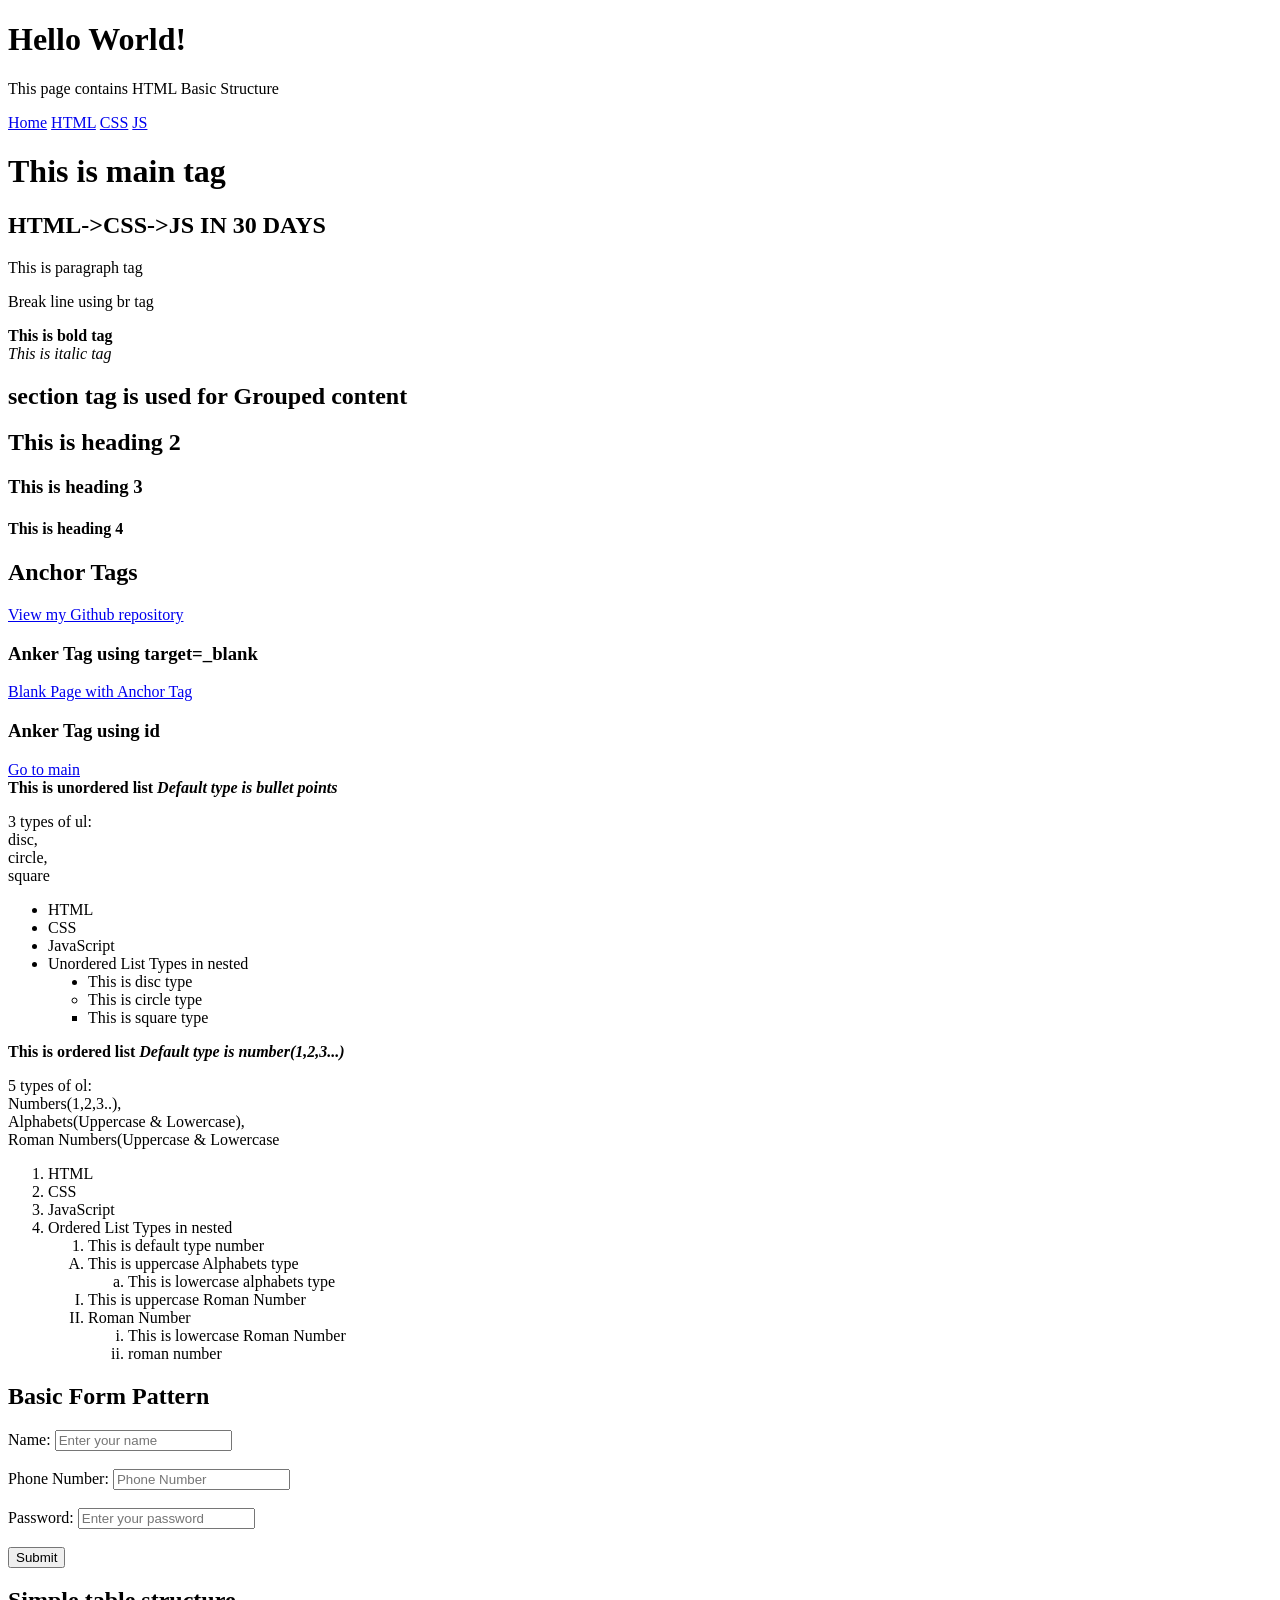
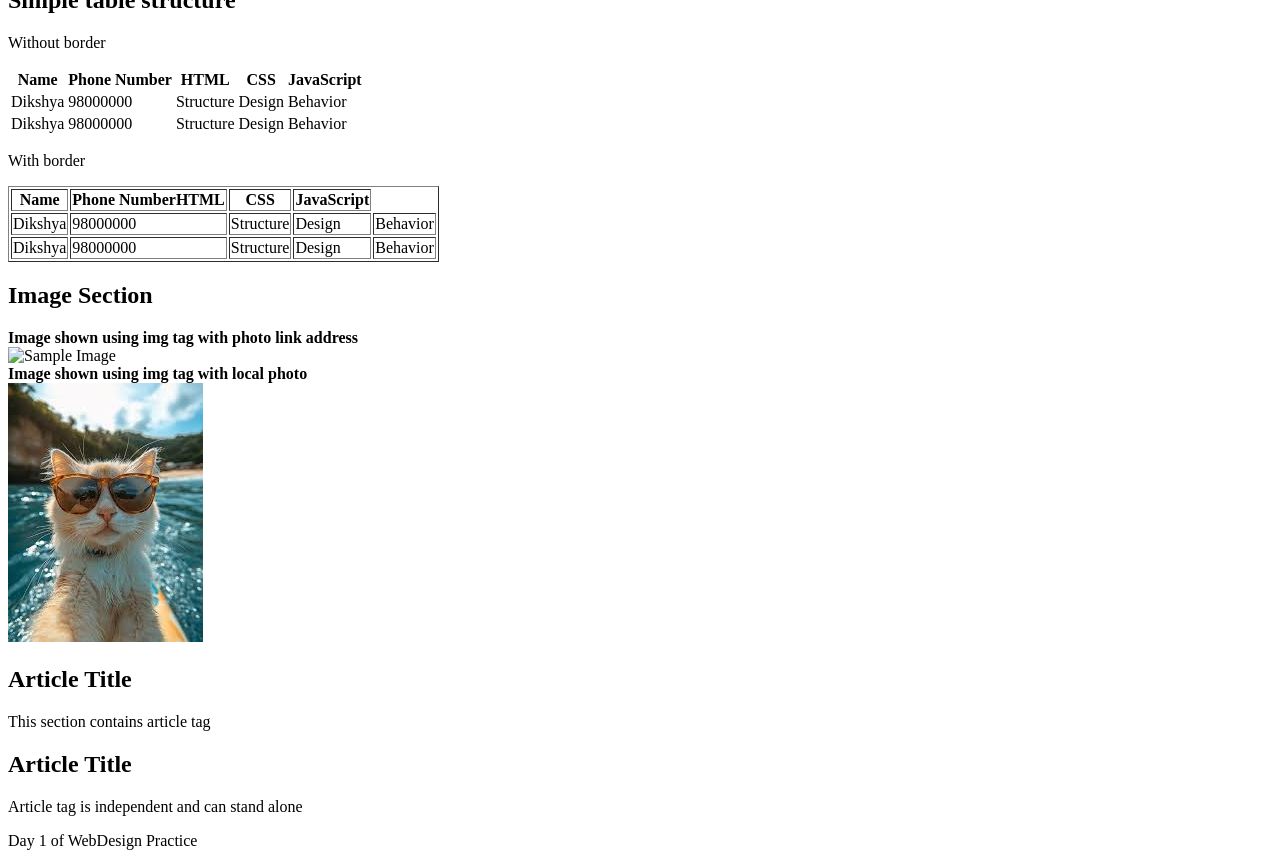
==== Day1/index.html @ 6a0df25b "feat:add article tag example" ====
<!DOCTYPE html>
<html lang="en">
<head>
    <meta charset="UTF-8">
    <meta name="viewport" content="width=device-width, initial-scale=1.0">
    <title>HTML BASIC</title>
</head>
<body>
    <header>
        <h1>Hello World!</h1>
        <p>This page contains HTML Basic Structure</p>
    </header>
    <nav>
        <a href="#">Home</a>
        <a href="#">HTML</a>
        <a href="#">CSS</a>
        <a href="#">JS</a>
    </nav>
    <main id="main">
        <h1>This is main tag</h1>
        <h2>HTML->CSS->JS IN 30 DAYS</h2>
        <p>This is paragraph tag</p>
        <p>Break line using br tag</p>
        <b>This is bold tag</b><br>
        <i>This is italic tag</i>
    </main>
    <section>
        <h1>section tag is used for Grouped content</h1>
        <h2>This is heading 2</h2>
        <h3>This is heading 3</h3>
        <h4>This is heading 4</h4>
    </section>
   <section>
    <h2>Anchor Tags</h2>
    <a href="https://github.com/Dikshya-maharjan/Modern-web-30days">View my Github repository</a>
    <h3>Anker Tag using target=_blank</h3>
    <a href="https://github.com/Dikshya-maharjan/Modern-web-30days" target="_blank" rel="noopener">Blank Page with Anchor Tag</a>
    <h3>Anker Tag using id </h3>
    <a href="#main">Go to main</a>
   </section>
  <section>
    <b>This is unordered list <i>Default type is bullet points</i></b>
    <p>3 types of ul:<br>disc,<br>circle,<br>square</p>


    <ul>
        <li>HTML</li>
        <li>CSS</li>
        <li>JavaScript</li>
        <li>Unordered List Types in nested 

            <ul type="disc">
                <li>This is disc type</li>
            </ul>
            <ul type="circle">
             <li>This is circle type</li>
             </ul>
            <ul type="square">
                <li>This is square type</li>
            </ul>
        </li>
    </ul>
    <b>This is ordered list <i>Default type is number(1,2,3...)</i></b>
    <p>5 types of ol:<br>Numbers(1,2,3..),<br>Alphabets(Uppercase & Lowercase),<br>Roman Numbers(Uppercase & Lowercase</p>
    <ol>
        <li>HTML</li>
        <li>CSS</li>
        <li>JavaScript</li>
        <li>Ordered List Types in nested 

            <ol type="1">
                <li>This is default type number</li>
            </ol>
            <ol type="A">
                <li>This is uppercase Alphabets type</li>
                <ol type="a">
                    <li>This is lowercase alphabets type</li>
                </ol>
            </ol>
            <ol type="I">
                <li>This is uppercase Roman Number</li>
                <li>Roman Number</li>
                <ol type="i">
                <li>This is lowercase Roman Number</li>
                <li>roman number</li>
                </ol>
            </ol>
        </li>
        </ol>
  </section>
  <section>
    <h2>Basic Form Pattern</h2>
    <form>
        <label>Name:</label>
        <input type="text" name="Name" placeholder="Enter your name" id="name"><br><br>
        <label>Phone Number:</label>
        <input type="number" name="number" placeholder="Phone Number" id="phone"><br><br>
        <label>Password:</label>
        <input type="password" name="password" placeholder="Enter your password" id="password"><br><br>
        <button type="submit">Submit</button>
    </form>
  </section>
  <section>
    <h2>Simple table structure</h2>
    <p>Without border</p>
    <table>
        <tr>
            <th>Name</th>
            <th>Phone Number</th>
            <th>HTML</th>
            <th>CSS</th>
            <th>JavaScript</th>
        </tr>
        <tr>
            <td>Dikshya</td>
            <td>98000000</td>
            <td>Structure</td>
            <td>Design</td>
            <td>Behavior</td>
        </tr>
          <tr>
            <td>Dikshya</td>
            <td>98000000</td>
            <td>Structure</td>
            <td>Design</td>
            <td>Behavior</td>
        </tr>
       
       
    </table>
    <p>With border</p>
    <table border="1">
        <tr>
            <th>Name</th>
            <th>Phone Number</thh
            <th>HTML</th>
            <th>CSS</th>
            <th>JavaScript</th>
        </tr>
        <tr>
            <td>Dikshya</td>
            <td>98000000</td>
            <td>Structure</td>
            <td>Design</td>
            <td>Behavior</td>
        </tr>
          <tr>
            <td>Dikshya</td>
            <td>98000000</td>
            <td>Structure</td>
            <td>Design</td>
            <td>Behavior</td>
        </tr>
       
       
    </table>
  </section>
        <section>
         <h2>
             Image Section
         </h2> 
         <b>Image shown using img tag with photo link address</b>
         <br>
         <img src="https://www.mamp.one/wp-content/uploads/2024/09/image-resources2.jpg" alt="Sample Image">
         <br>
         <b>Image shown using img tag with local photo</b>
         <br>
         <img src="Images/images.jpg" alt="Selfie Cat">
         
        </section>
        <article>
            <h2>Article Title</h2>
            <p>This section contains article tag</p>
        </article>
<article>
            <h2>Article Title</h2>
            <p>Article tag is independent and can stand alone</p>
        </article>
     
    <footer>
        <p>Day 1 of WebDesign Practice</p>
    </footer>
</body>
</html>
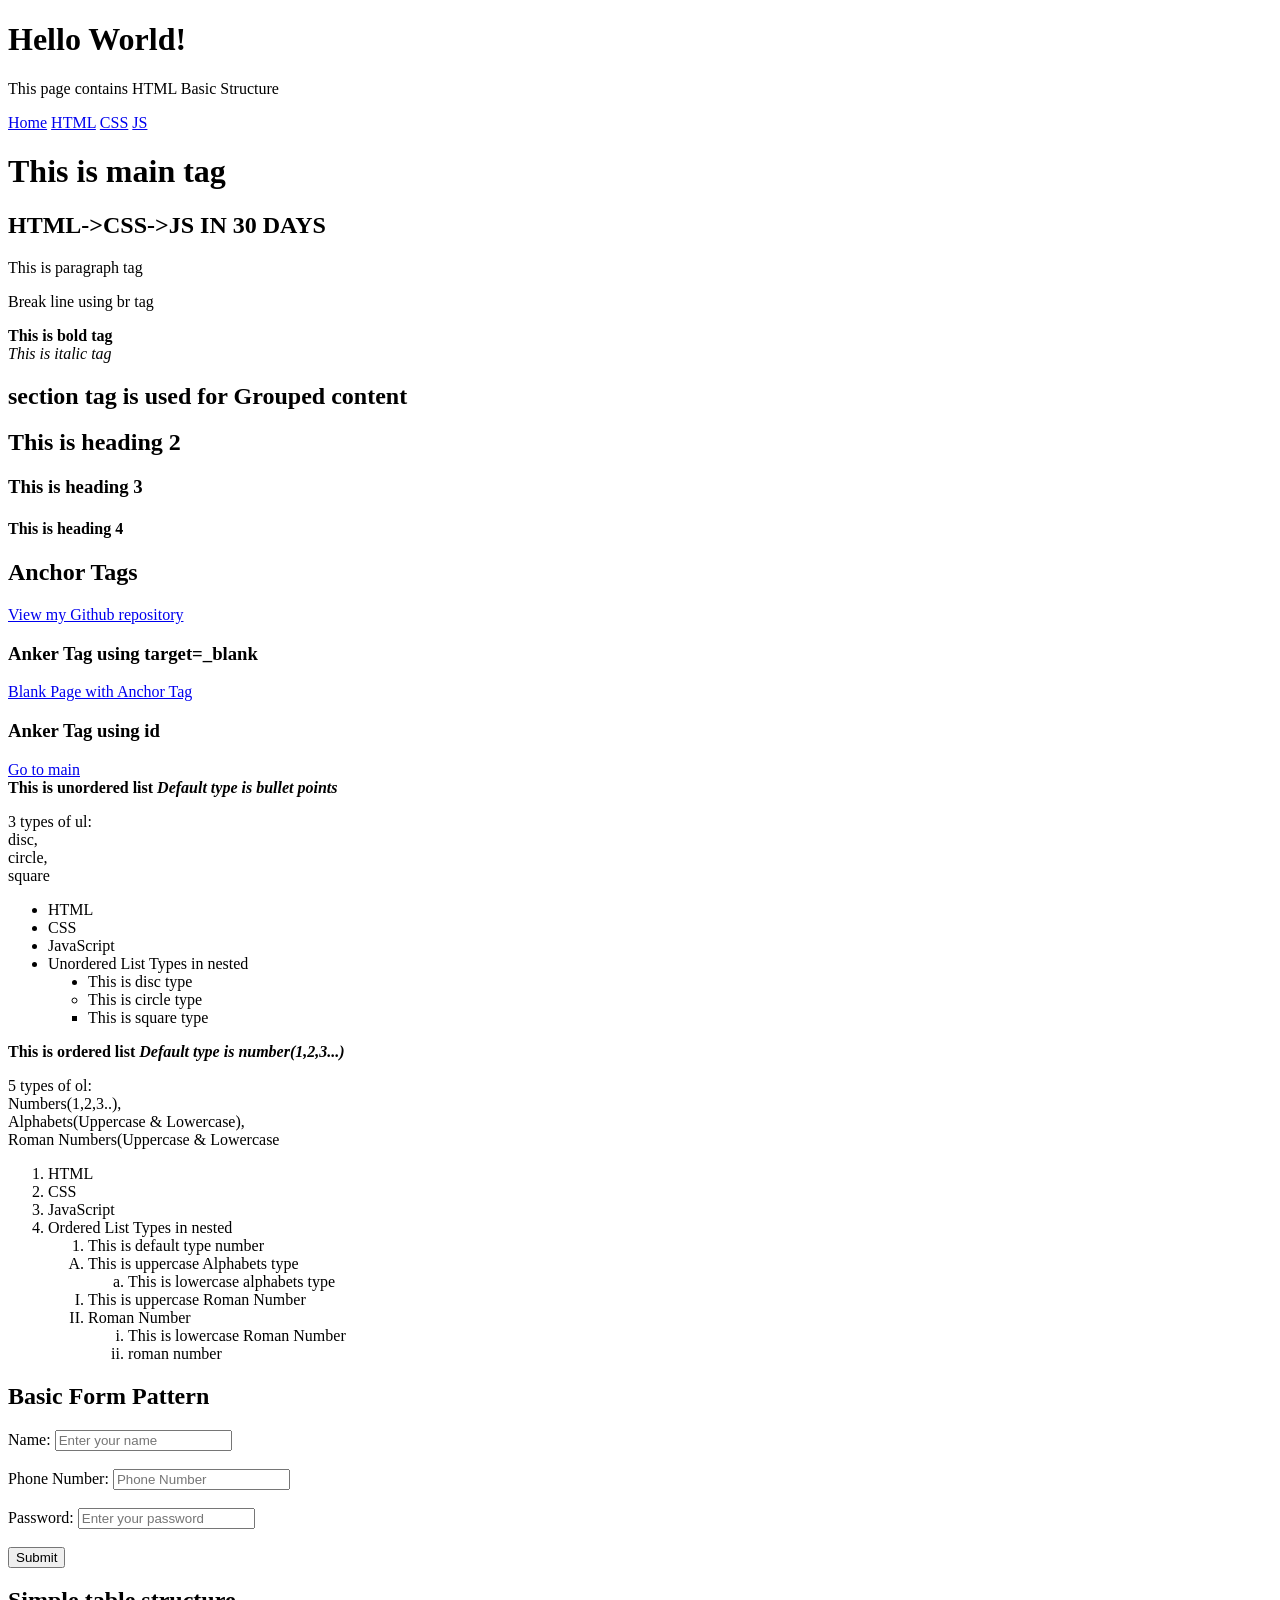
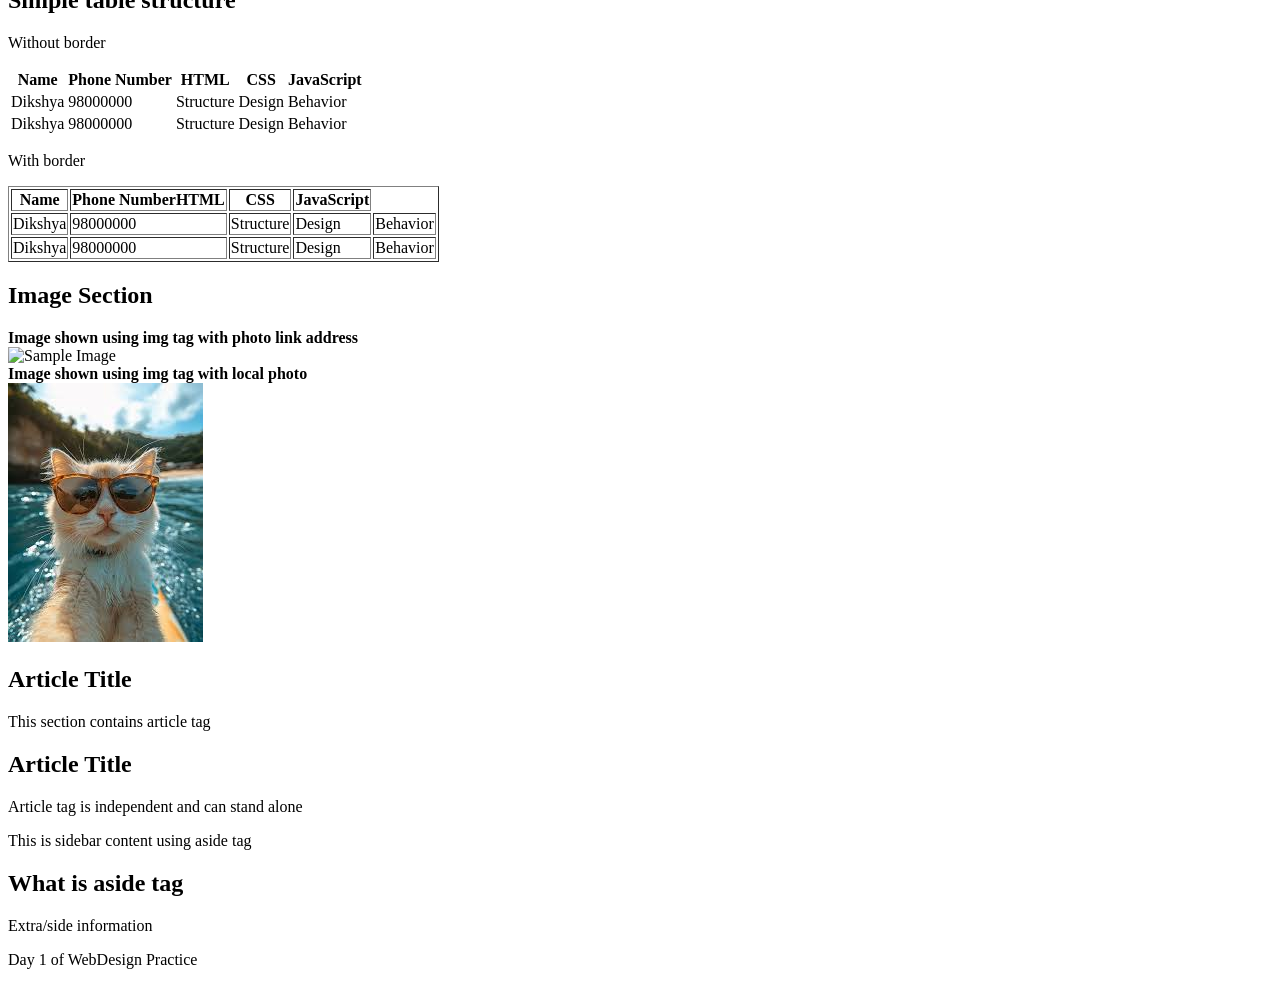
==== commit f4bebf31: "feat:add aside tag example" ====
--- a/Day1/index.html
+++ b/Day1/index.html
@@ -176,6 +176,13 @@
             <h2>Article Title</h2>
             <p>Article tag is independent and can stand alone</p>
         </article>
+        <aside>
+            <p>This is sidebar content using aside tag</p>
+        </aside>
+        <aside>
+            <h2>What is aside tag</h2>
+            <p>Extra/side information</p>
+        </aside>
      
     <footer>
         <p>Day 1 of WebDesign Practice</p>
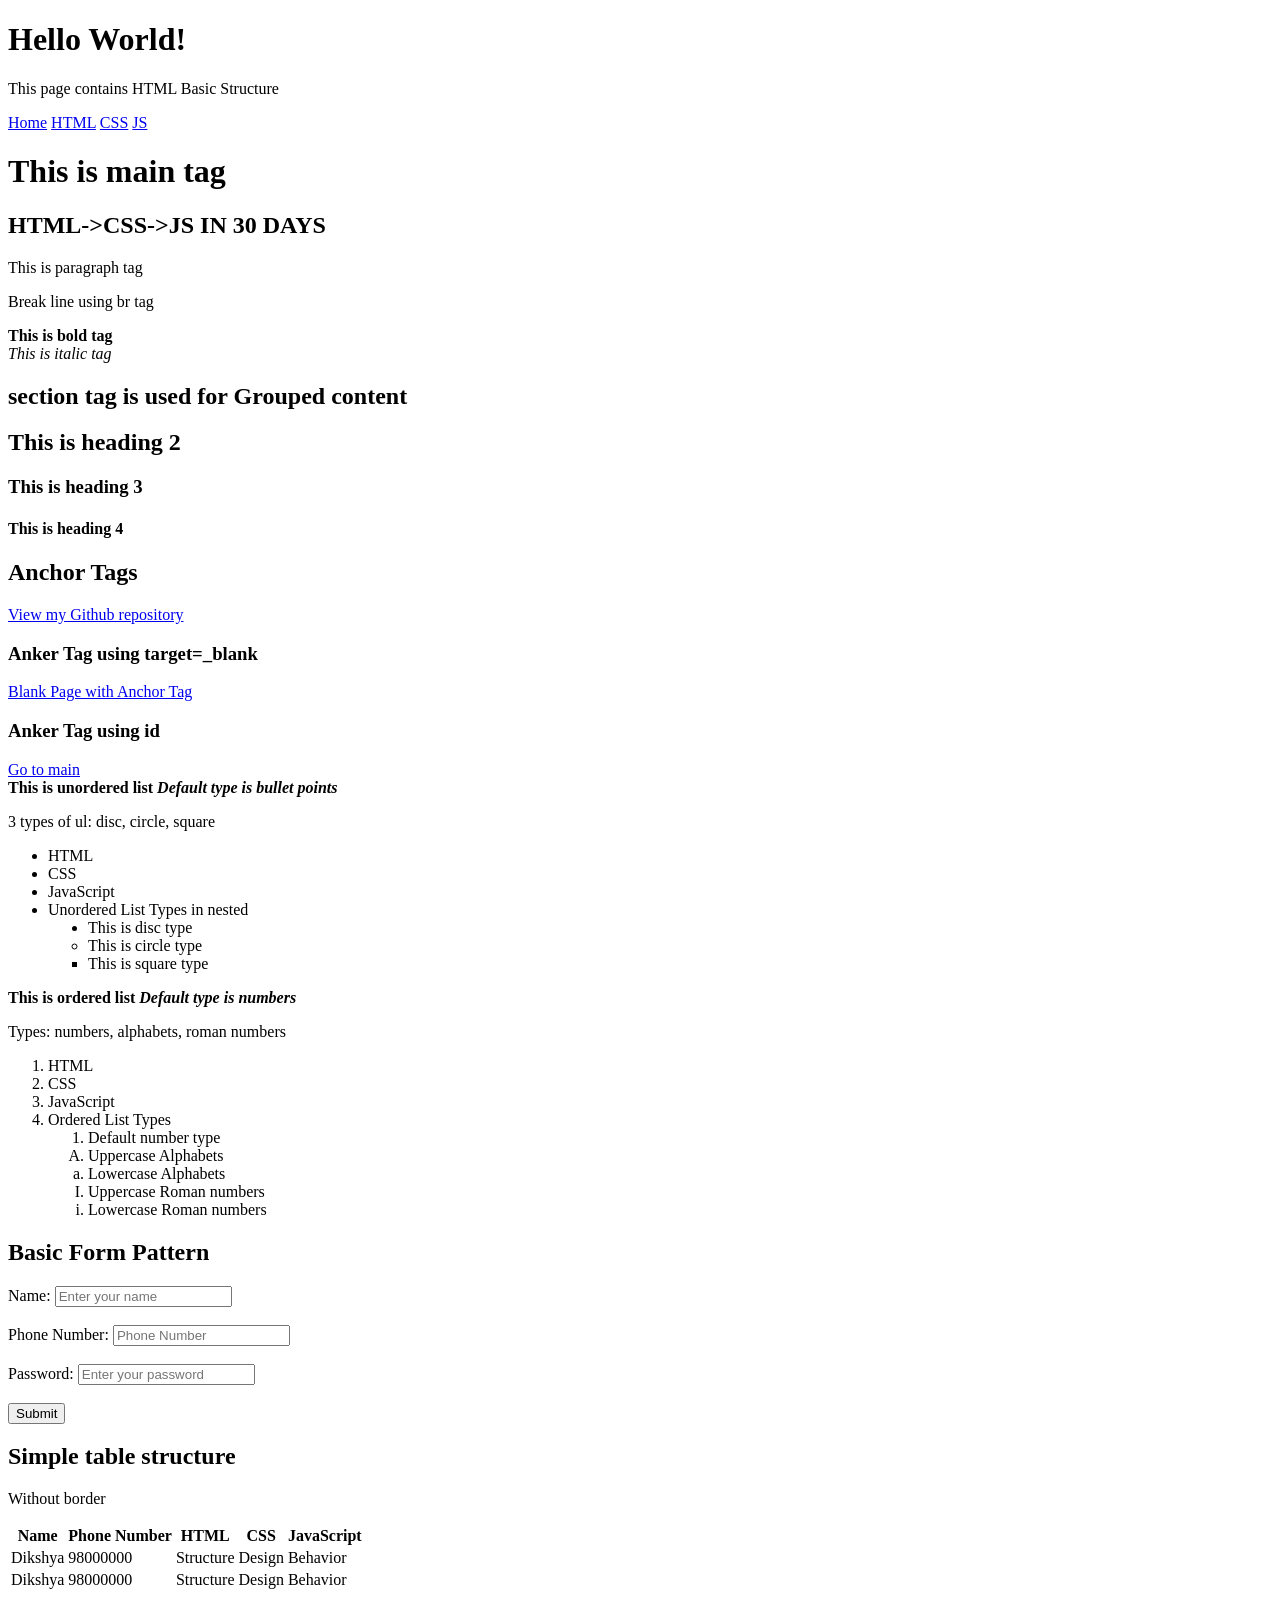
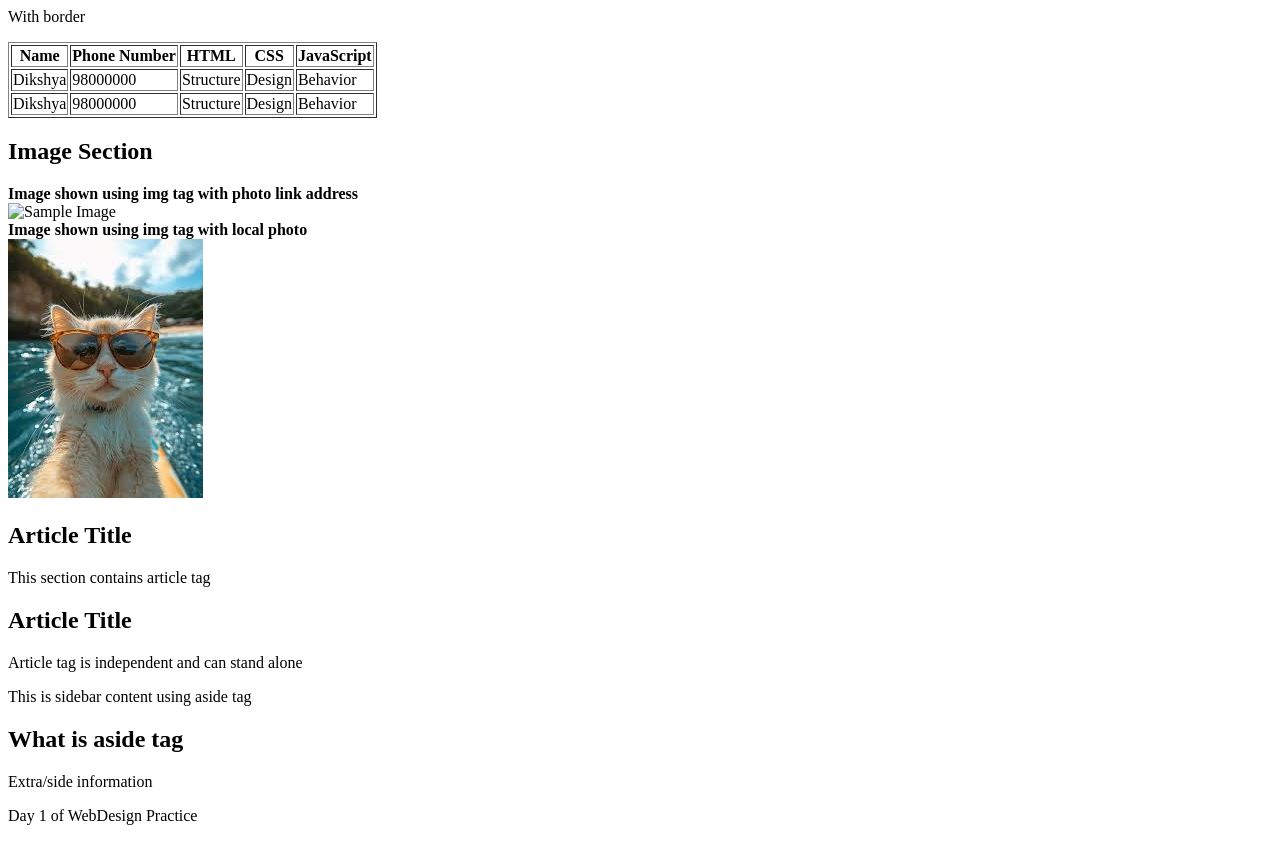
==== commit 7c8d6409: "fix:correct ul and ol nesting loop" ====
--- a/Day1/index.html
+++ b/Day1/index.html
@@ -3,7 +3,8 @@
 <head>
     <meta charset="UTF-8">
     <meta name="viewport" content="width=device-width, initial-scale=1.0">
-    <title>HTML BASIC</title>
+    <meta name="description" content="HTML basic structure practice project">
+    <title><title>HTML Basics Practice | 30 Days Web</title></title>
 </head>
 <body>
     <header>
@@ -39,54 +40,58 @@
     <a href="#main">Go to main</a>
    </section>
   <section>
-    <b>This is unordered list <i>Default type is bullet points</i></b>
-    <p>3 types of ul:<br>disc,<br>circle,<br>square</p>
+  <b>This is unordered list <i>Default type is bullet points</i></b>
+<p>3 types of ul: disc, circle, square</p>
 
+<ul>
+    <li>HTML</li>
+    <li>CSS</li>
+    <li>JavaScript</li>
 
-    <ul>
-        <li>HTML</li>
-        <li>CSS</li>
-        <li>JavaScript</li>
-        <li>Unordered List Types in nested 
+    <li>Unordered List Types in nested
+        <ul type="disc">
+            <li>This is disc type</li>
+        </ul>
 
-            <ul type="disc">
-                <li>This is disc type</li>
-            </ul>
-            <ul type="circle">
-             <li>This is circle type</li>
-             </ul>
-            <ul type="square">
-                <li>This is square type</li>
-            </ul>
-        </li>
-    </ul>
-    <b>This is ordered list <i>Default type is number(1,2,3...)</i></b>
-    <p>5 types of ol:<br>Numbers(1,2,3..),<br>Alphabets(Uppercase & Lowercase),<br>Roman Numbers(Uppercase & Lowercase</p>
-    <ol>
-        <li>HTML</li>
-        <li>CSS</li>
-        <li>JavaScript</li>
-        <li>Ordered List Types in nested 
+        <ul type="circle">
+            <li>This is circle type</li>
+        </ul>
 
-            <ol type="1">
-                <li>This is default type number</li>
-            </ol>
-            <ol type="A">
-                <li>This is uppercase Alphabets type</li>
-                <ol type="a">
-                    <li>This is lowercase alphabets type</li>
-                </ol>
-            </ol>
-            <ol type="I">
-                <li>This is uppercase Roman Number</li>
-                <li>Roman Number</li>
-                <ol type="i">
-                <li>This is lowercase Roman Number</li>
-                <li>roman number</li>
-                </ol>
-            </ol>
-        </li>
+        <ul type="square">
+            <li>This is square type</li>
+        </ul>
+    </li>
+</ul>
+    <b>This is ordered list <i>Default type is numbers</i></b>
+<p>Types: numbers, alphabets, roman numbers</p>
+
+<ol>
+    <li>HTML</li>
+    <li>CSS</li>
+    <li>JavaScript</li>
+
+    <li>Ordered List Types
+        <ol type="1">
+            <li>Default number type</li>
         </ol>
+
+        <ol type="A">
+            <li>Uppercase Alphabets</li>
+        </ol>
+
+        <ol type="a">
+            <li>Lowercase Alphabets</li>
+        </ol>
+
+        <ol type="I">
+            <li>Uppercase Roman numbers</li>
+        </ol>
+
+        <ol type="i">
+            <li>Lowercase Roman numbers</li>
+        </ol>
+    </li>
+</ol>
   </section>
   <section>
     <h2>Basic Form Pattern</h2>
@@ -94,7 +99,7 @@
         <label>Name:</label>
         <input type="text" name="Name" placeholder="Enter your name" id="name"><br><br>
         <label>Phone Number:</label>
-        <input type="number" name="number" placeholder="Phone Number" id="phone"><br><br>
+        <input type="tel" name="number" placeholder="Phone Number" id="phone"><br><br>
         <label>Password:</label>
         <input type="password" name="password" placeholder="Enter your password" id="password"><br><br>
         <button type="submit">Submit</button>
@@ -132,7 +137,7 @@
     <table border="1">
         <tr>
             <th>Name</th>
-            <th>Phone Number</thh
+            <th>Phone Number</th>
             <th>HTML</th>
             <th>CSS</th>
             <th>JavaScript</th>
@@ -151,8 +156,6 @@
             <td>Design</td>
             <td>Behavior</td>
         </tr>
-       
-       
     </table>
   </section>
         <section>
@@ -165,7 +168,7 @@
          <br>
          <b>Image shown using img tag with local photo</b>
          <br>
-         <img src="Images/images.jpg" alt="Selfie Cat">
+         <img src="Images/images.jpg" alt="Cat image Selfie">
          
         </section>
         <article>
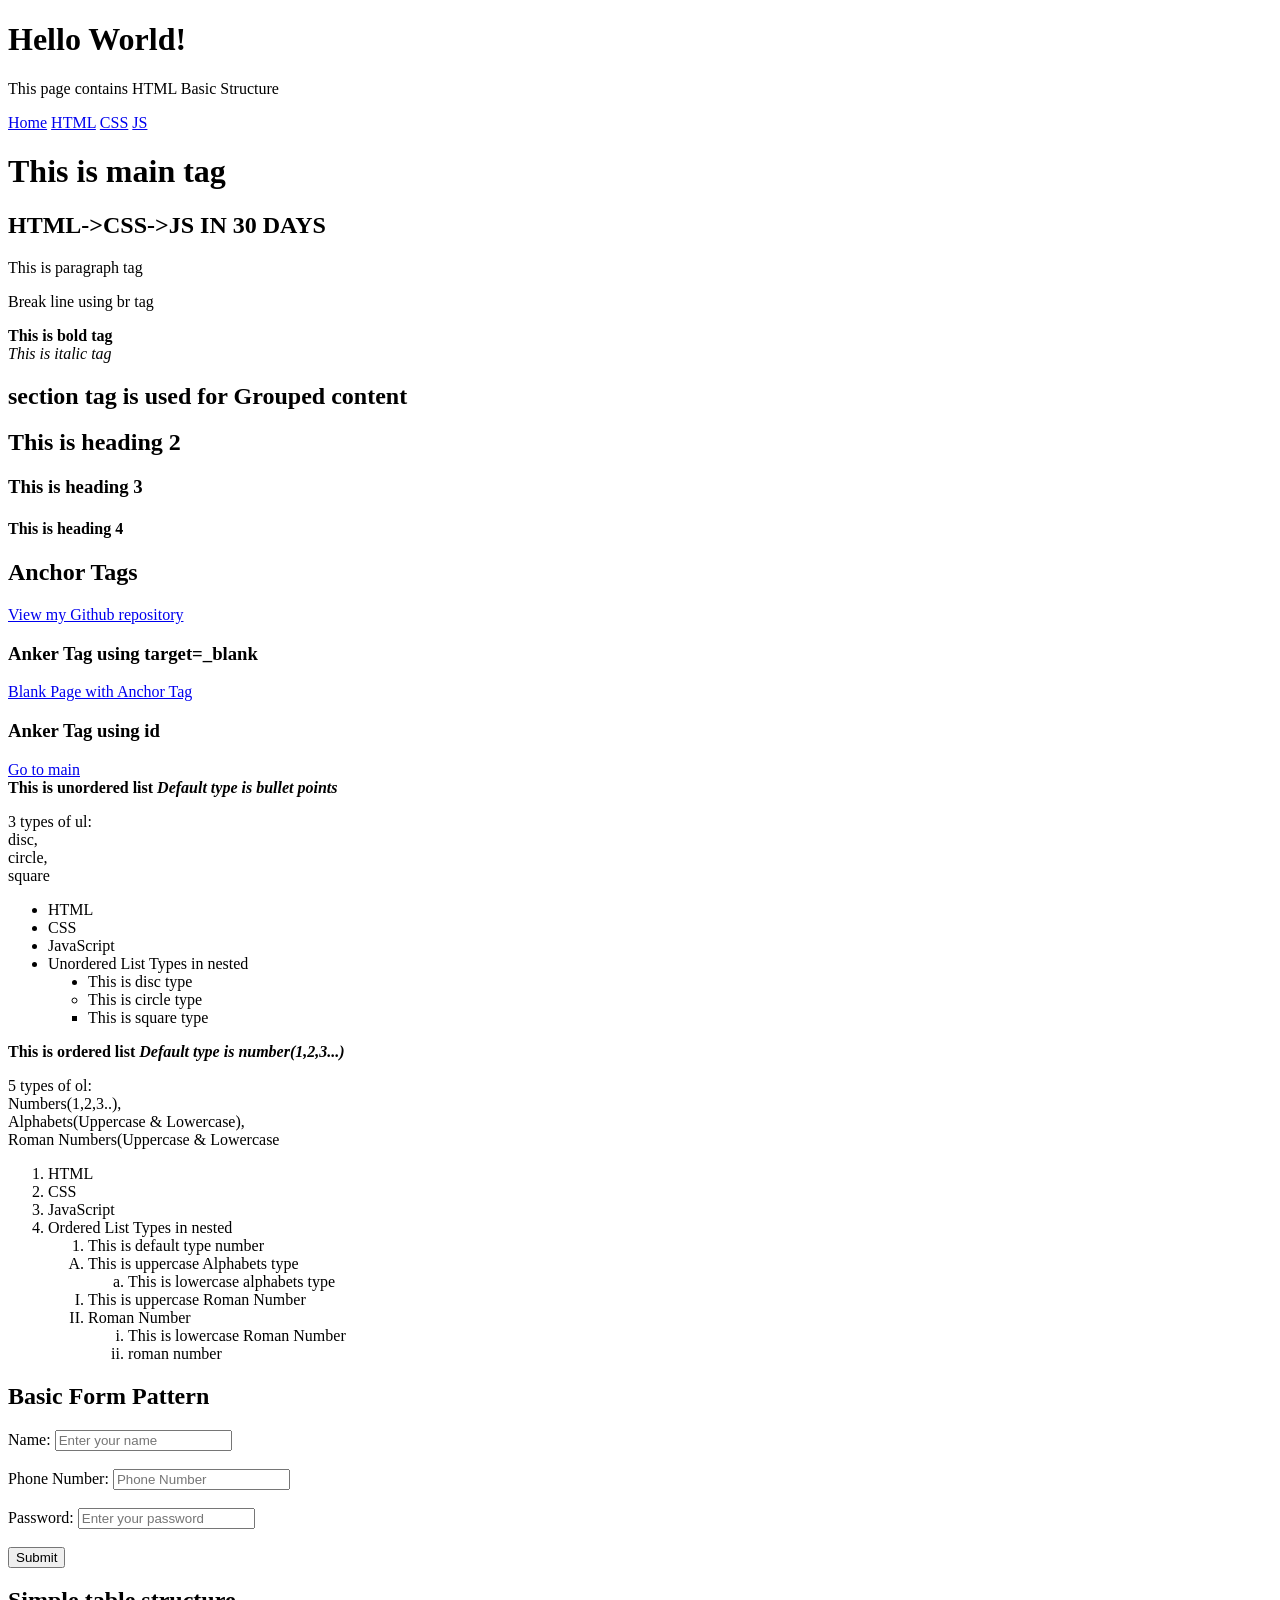
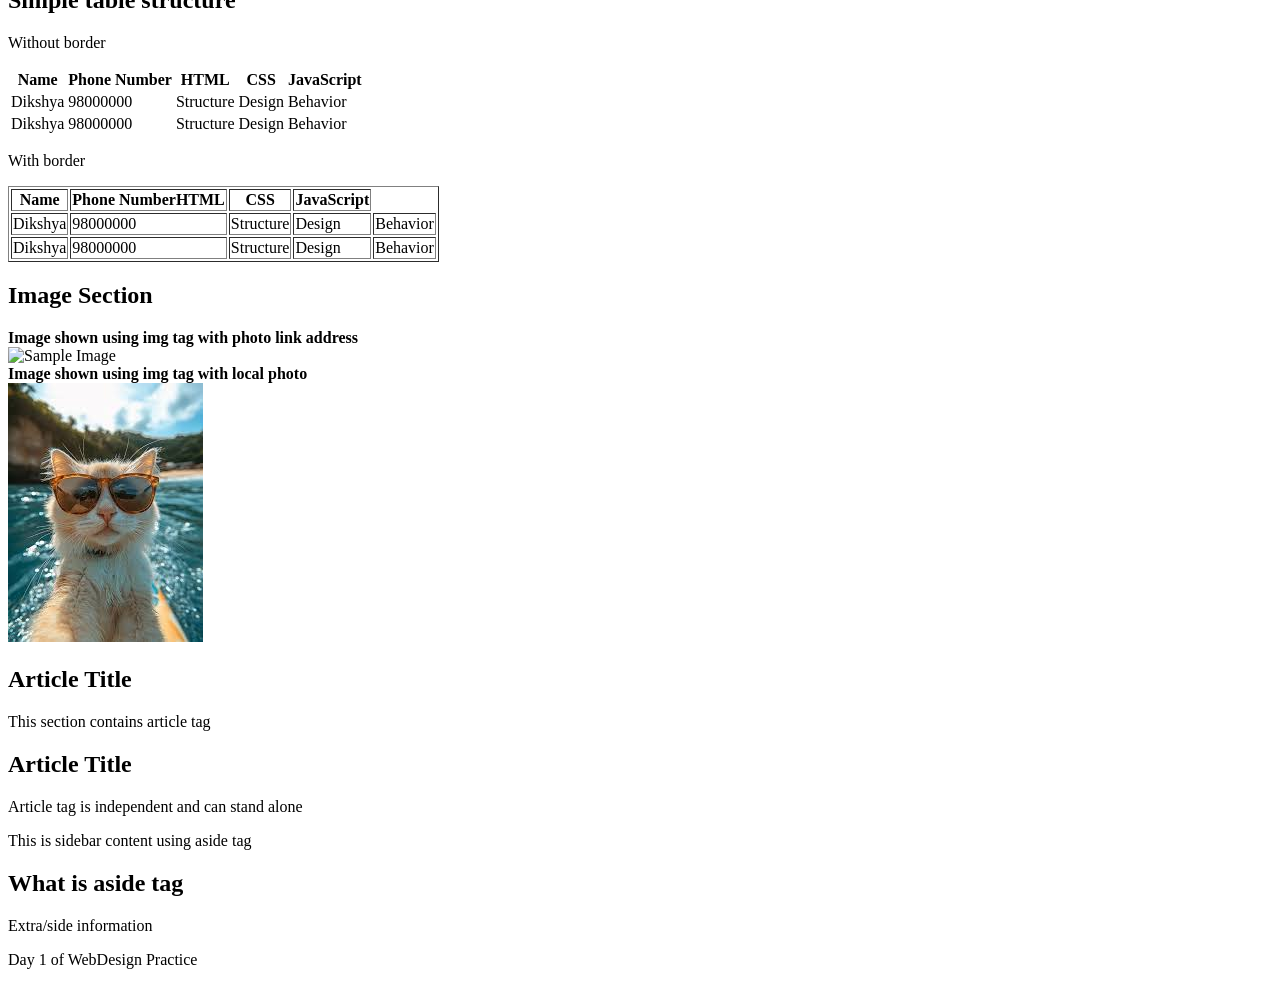
==== commit 2c19f1f3: "feat: update HTML practice for contribution" ====
--- a/Day1/index.html
+++ b/Day1/index.html
@@ -3,10 +3,10 @@
 <head>
     <meta charset="UTF-8">
     <meta name="viewport" content="width=device-width, initial-scale=1.0">
-    <meta name="description" content="HTML basic structure practice project">
-    <title><title>HTML Basics Practice | 30 Days Web</title></title>
+    <title>HTML BASIC</title>
 </head>
 <body>
+    <!-- test commit update -->
     <header>
         <h1>Hello World!</h1>
         <p>This page contains HTML Basic Structure</p>
@@ -40,58 +40,54 @@
     <a href="#main">Go to main</a>
    </section>
   <section>
-  <b>This is unordered list <i>Default type is bullet points</i></b>
-<p>3 types of ul: disc, circle, square</p>
+    <b>This is unordered list <i>Default type is bullet points</i></b>
+    <p>3 types of ul:<br>disc,<br>circle,<br>square</p>
 
-<ul>
-    <li>HTML</li>
-    <li>CSS</li>
-    <li>JavaScript</li>
 
-    <li>Unordered List Types in nested
-        <ul type="disc">
-            <li>This is disc type</li>
-        </ul>
+    <ul>
+        <li>HTML</li>
+        <li>CSS</li>
+        <li>JavaScript</li>
+        <li>Unordered List Types in nested 
 
-        <ul type="circle">
-            <li>This is circle type</li>
-        </ul>
+            <ul type="disc">
+                <li>This is disc type</li>
+            </ul>
+            <ul type="circle">
+             <li>This is circle type</li>
+             </ul>
+            <ul type="square">
+                <li>This is square type</li>
+            </ul>
+        </li>
+    </ul>
+    <b>This is ordered list <i>Default type is number(1,2,3...)</i></b>
+    <p>5 types of ol:<br>Numbers(1,2,3..),<br>Alphabets(Uppercase & Lowercase),<br>Roman Numbers(Uppercase & Lowercase</p>
+    <ol>
+        <li>HTML</li>
+        <li>CSS</li>
+        <li>JavaScript</li>
+        <li>Ordered List Types in nested 
 
-        <ul type="square">
-            <li>This is square type</li>
-        </ul>
-    </li>
-</ul>
-    <b>This is ordered list <i>Default type is numbers</i></b>
-<p>Types: numbers, alphabets, roman numbers</p>
-
-<ol>
-    <li>HTML</li>
-    <li>CSS</li>
-    <li>JavaScript</li>
-
-    <li>Ordered List Types
-        <ol type="1">
-            <li>Default number type</li>
+            <ol type="1">
+                <li>This is default type number</li>
+            </ol>
+            <ol type="A">
+                <li>This is uppercase Alphabets type</li>
+                <ol type="a">
+                    <li>This is lowercase alphabets type</li>
+                </ol>
+            </ol>
+            <ol type="I">
+                <li>This is uppercase Roman Number</li>
+                <li>Roman Number</li>
+                <ol type="i">
+                <li>This is lowercase Roman Number</li>
+                <li>roman number</li>
+                </ol>
+            </ol>
+        </li>
         </ol>
-
-        <ol type="A">
-            <li>Uppercase Alphabets</li>
-        </ol>
-
-        <ol type="a">
-            <li>Lowercase Alphabets</li>
-        </ol>
-
-        <ol type="I">
-            <li>Uppercase Roman numbers</li>
-        </ol>
-
-        <ol type="i">
-            <li>Lowercase Roman numbers</li>
-        </ol>
-    </li>
-</ol>
   </section>
   <section>
     <h2>Basic Form Pattern</h2>
@@ -99,7 +95,7 @@
         <label>Name:</label>
         <input type="text" name="Name" placeholder="Enter your name" id="name"><br><br>
         <label>Phone Number:</label>
-        <input type="tel" name="number" placeholder="Phone Number" id="phone"><br><br>
+        <input type="number" name="number" placeholder="Phone Number" id="phone"><br><br>
         <label>Password:</label>
         <input type="password" name="password" placeholder="Enter your password" id="password"><br><br>
         <button type="submit">Submit</button>
@@ -137,7 +133,7 @@
     <table border="1">
         <tr>
             <th>Name</th>
-            <th>Phone Number</th>
+            <th>Phone Number</thh
             <th>HTML</th>
             <th>CSS</th>
             <th>JavaScript</th>
@@ -156,6 +152,8 @@
             <td>Design</td>
             <td>Behavior</td>
         </tr>
+       
+       
     </table>
   </section>
         <section>
@@ -168,7 +166,7 @@
          <br>
          <b>Image shown using img tag with local photo</b>
          <br>
-         <img src="Images/images.jpg" alt="Cat image Selfie">
+         <img src="Images/images.jpg" alt="Selfie Cat">
          
         </section>
         <article>
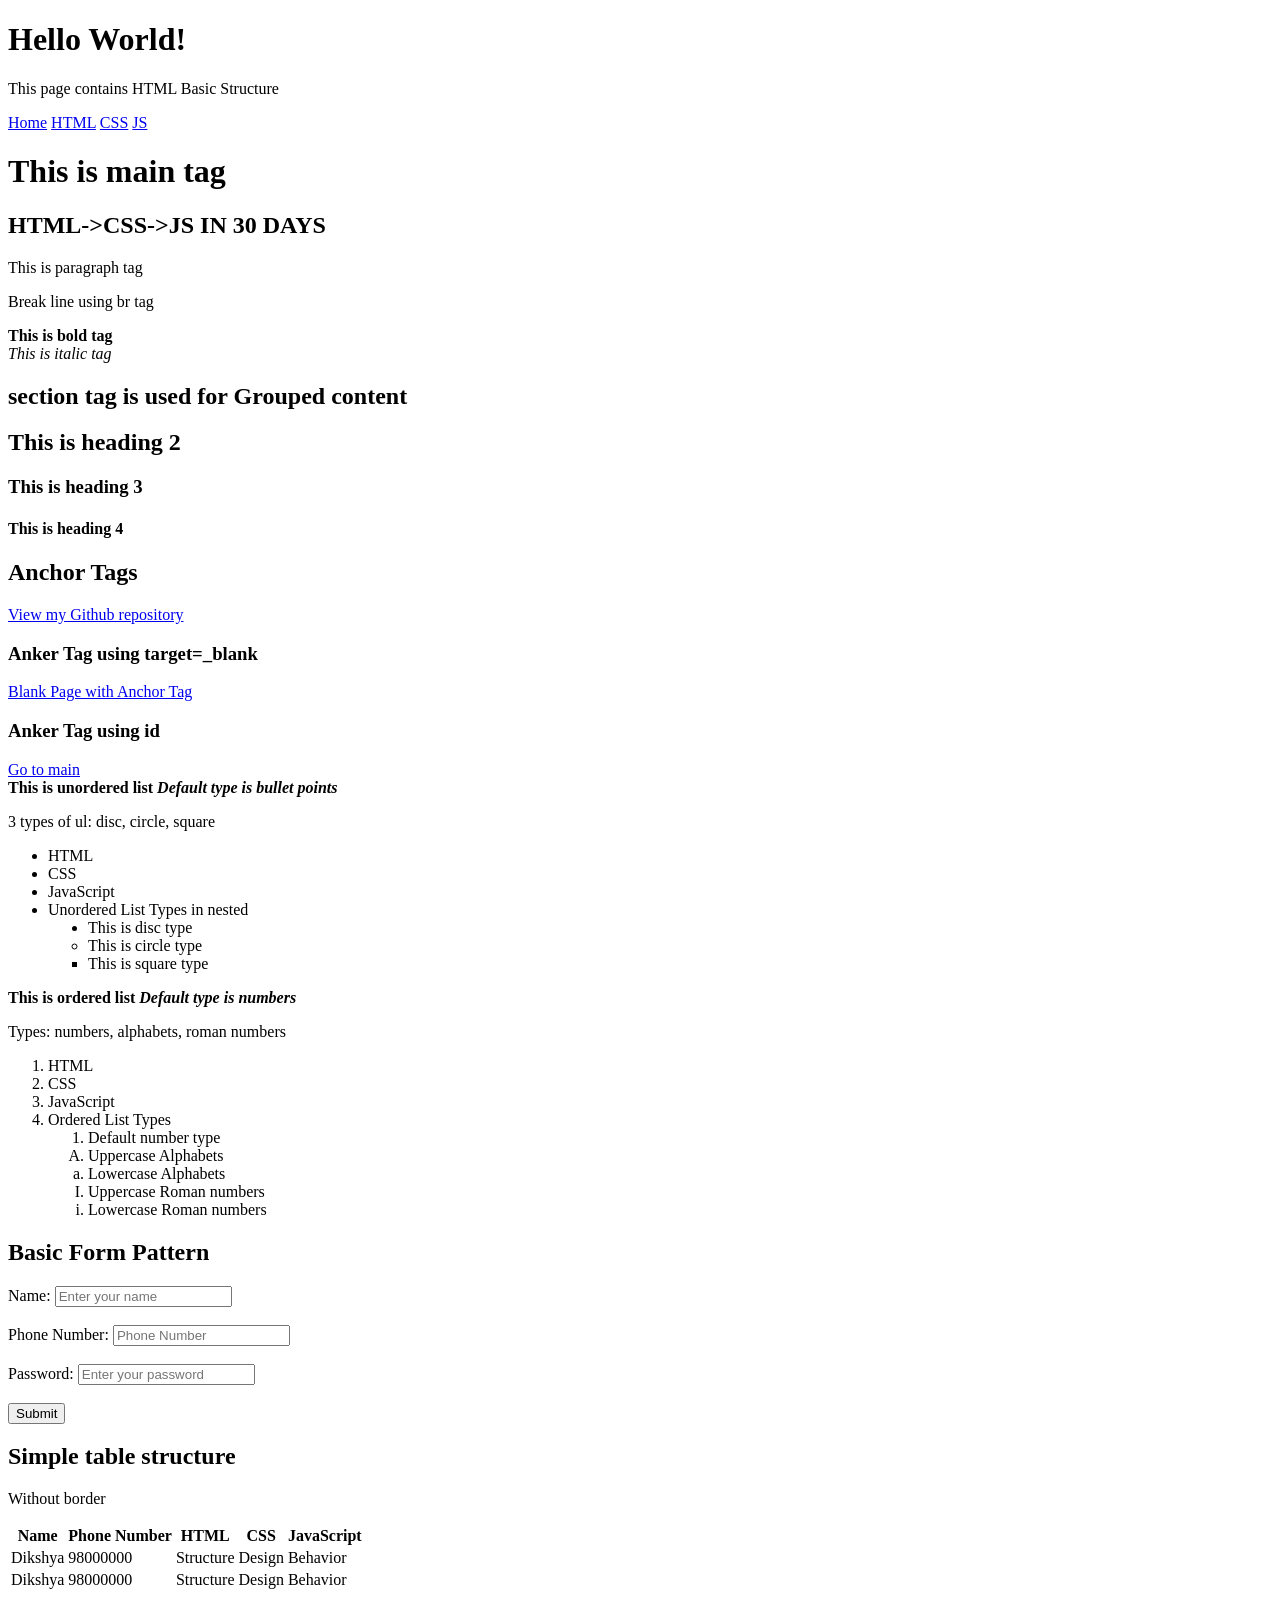
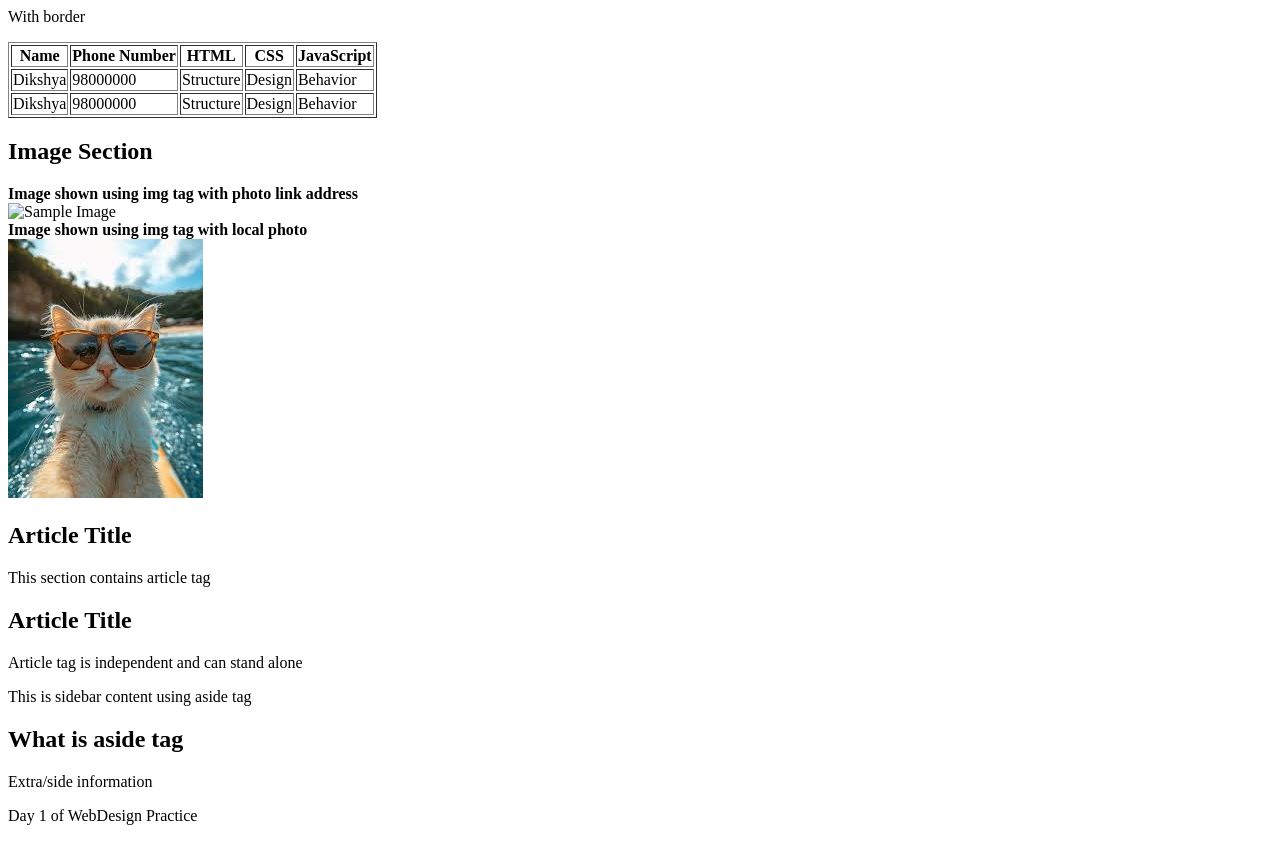
==== commit 642e9f7a: "docs: add comments explaining HTML tags and sections" ====
--- a/Day1/index.html
+++ b/Day1/index.html
@@ -1,12 +1,14 @@
 <!DOCTYPE html>
+<!-- Tells the browser to use modern HTML standards (HTML5) -->
 <html lang="en">
+    <!-- The root element of the page & lang helps accessibility tools and search engines -->
 <head>
     <meta charset="UTF-8">
     <meta name="viewport" content="width=device-width, initial-scale=1.0">
-    <title>HTML BASIC</title>
+    <meta name="description" content="HTML basic structure practice project">
+    <title><title>HTML Basics Practice | 30 Days Web</title></title>
 </head>
 <body>
-    <!-- test commit update -->
     <header>
         <h1>Hello World!</h1>
         <p>This page contains HTML Basic Structure</p>
@@ -40,54 +42,58 @@
     <a href="#main">Go to main</a>
    </section>
   <section>
-    <b>This is unordered list <i>Default type is bullet points</i></b>
-    <p>3 types of ul:<br>disc,<br>circle,<br>square</p>
+  <b>This is unordered list <i>Default type is bullet points</i></b>
+<p>3 types of ul: disc, circle, square</p>
 
+<ul>
+    <li>HTML</li>
+    <li>CSS</li>
+    <li>JavaScript</li>
 
-    <ul>
-        <li>HTML</li>
-        <li>CSS</li>
-        <li>JavaScript</li>
-        <li>Unordered List Types in nested 
+    <li>Unordered List Types in nested
+        <ul type="disc">
+            <li>This is disc type</li>
+        </ul>
 
-            <ul type="disc">
-                <li>This is disc type</li>
-            </ul>
-            <ul type="circle">
-             <li>This is circle type</li>
-             </ul>
-            <ul type="square">
-                <li>This is square type</li>
-            </ul>
-        </li>
-    </ul>
-    <b>This is ordered list <i>Default type is number(1,2,3...)</i></b>
-    <p>5 types of ol:<br>Numbers(1,2,3..),<br>Alphabets(Uppercase & Lowercase),<br>Roman Numbers(Uppercase & Lowercase</p>
-    <ol>
-        <li>HTML</li>
-        <li>CSS</li>
-        <li>JavaScript</li>
-        <li>Ordered List Types in nested 
+        <ul type="circle">
+            <li>This is circle type</li>
+        </ul>
 
-            <ol type="1">
-                <li>This is default type number</li>
-            </ol>
-            <ol type="A">
-                <li>This is uppercase Alphabets type</li>
-                <ol type="a">
-                    <li>This is lowercase alphabets type</li>
-                </ol>
-            </ol>
-            <ol type="I">
-                <li>This is uppercase Roman Number</li>
-                <li>Roman Number</li>
-                <ol type="i">
-                <li>This is lowercase Roman Number</li>
-                <li>roman number</li>
-                </ol>
-            </ol>
-        </li>
+        <ul type="square">
+            <li>This is square type</li>
+        </ul>
+    </li>
+</ul>
+    <b>This is ordered list <i>Default type is numbers</i></b>
+<p>Types: numbers, alphabets, roman numbers</p>
+
+<ol>
+    <li>HTML</li>
+    <li>CSS</li>
+    <li>JavaScript</li>
+
+    <li>Ordered List Types
+        <ol type="1">
+            <li>Default number type</li>
         </ol>
+
+        <ol type="A">
+            <li>Uppercase Alphabets</li>
+        </ol>
+
+        <ol type="a">
+            <li>Lowercase Alphabets</li>
+        </ol>
+
+        <ol type="I">
+            <li>Uppercase Roman numbers</li>
+        </ol>
+
+        <ol type="i">
+            <li>Lowercase Roman numbers</li>
+        </ol>
+    </li>
+</ol>
   </section>
   <section>
     <h2>Basic Form Pattern</h2>
@@ -95,7 +101,7 @@
         <label>Name:</label>
         <input type="text" name="Name" placeholder="Enter your name" id="name"><br><br>
         <label>Phone Number:</label>
-        <input type="number" name="number" placeholder="Phone Number" id="phone"><br><br>
+        <input type="tel" name="number" placeholder="Phone Number" id="phone"><br><br>
         <label>Password:</label>
         <input type="password" name="password" placeholder="Enter your password" id="password"><br><br>
         <button type="submit">Submit</button>
@@ -133,7 +139,7 @@
     <table border="1">
         <tr>
             <th>Name</th>
-            <th>Phone Number</thh
+            <th>Phone Number</th>
             <th>HTML</th>
             <th>CSS</th>
             <th>JavaScript</th>
@@ -152,8 +158,6 @@
             <td>Design</td>
             <td>Behavior</td>
         </tr>
-       
-       
     </table>
   </section>
         <section>
@@ -166,7 +170,7 @@
          <br>
          <b>Image shown using img tag with local photo</b>
          <br>
-         <img src="Images/images.jpg" alt="Selfie Cat">
+         <img src="Images/images.jpg" alt="Cat image Selfie">
          
         </section>
         <article>
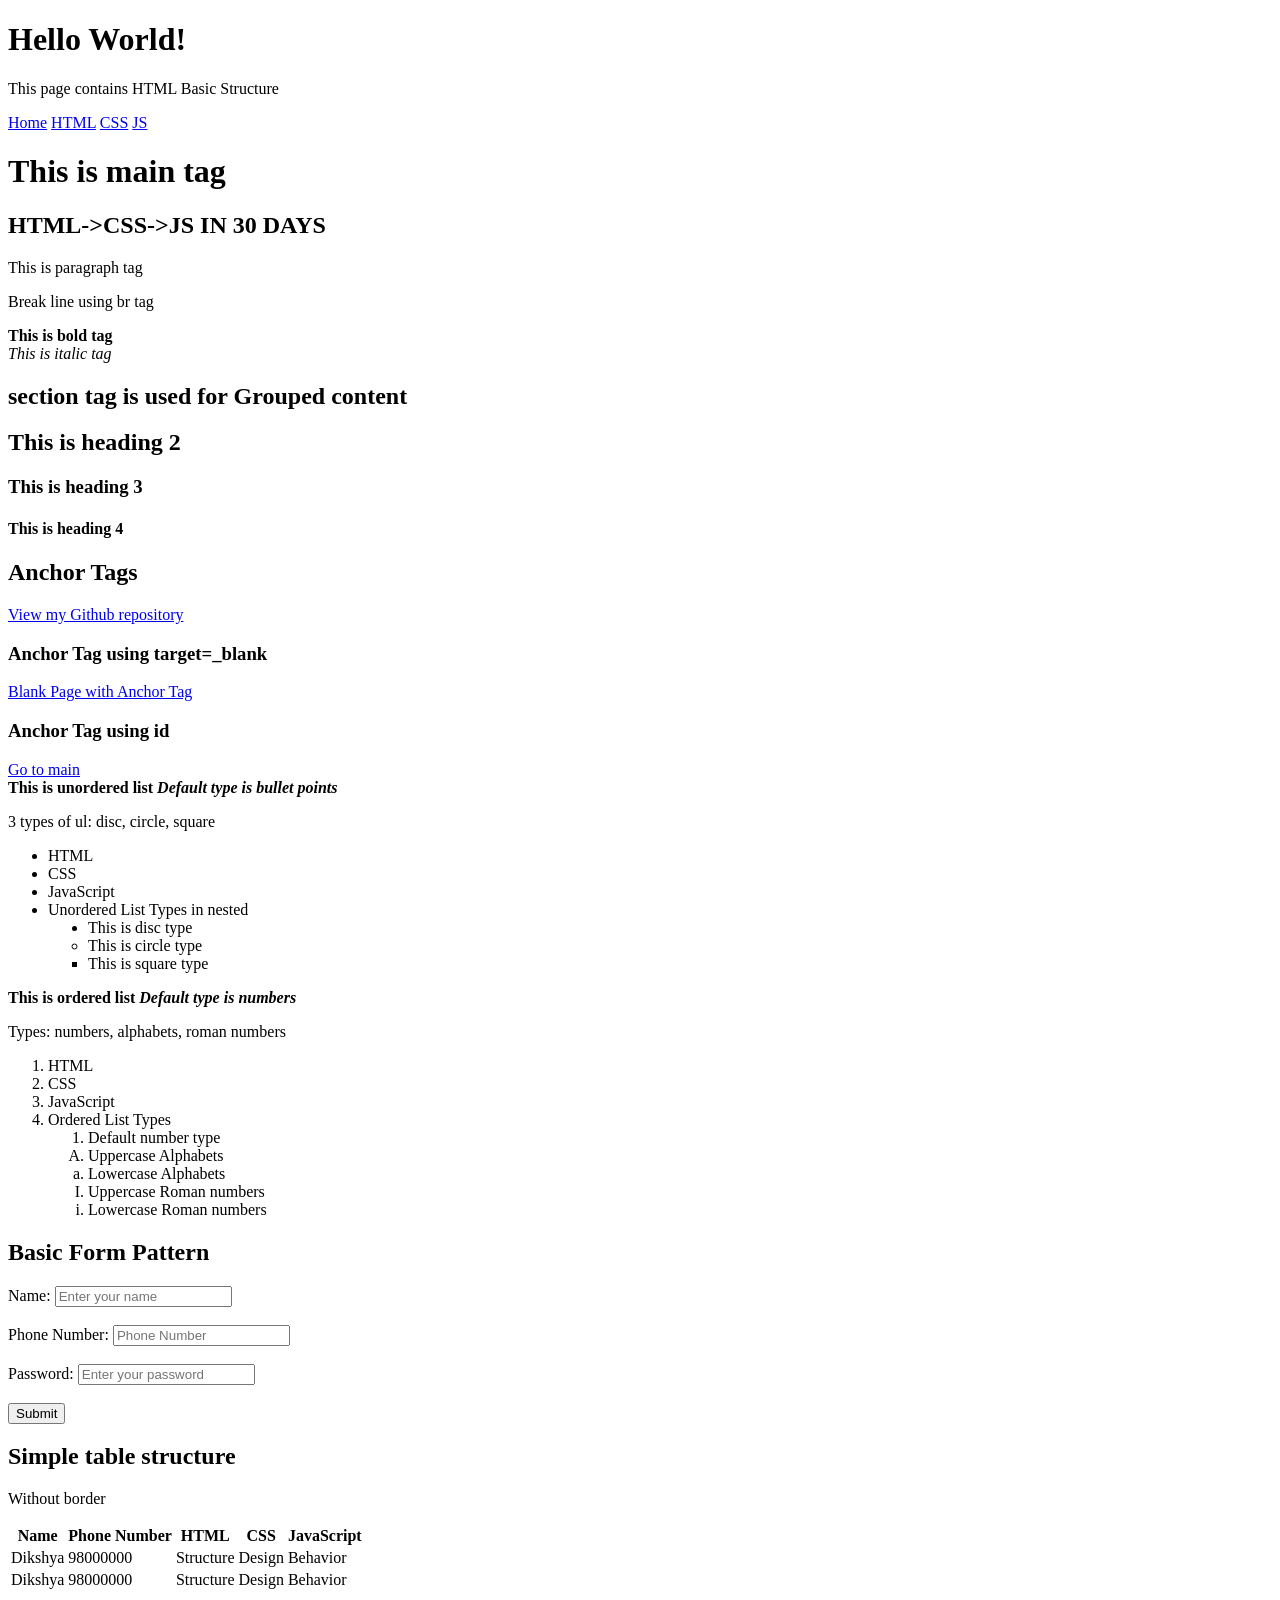
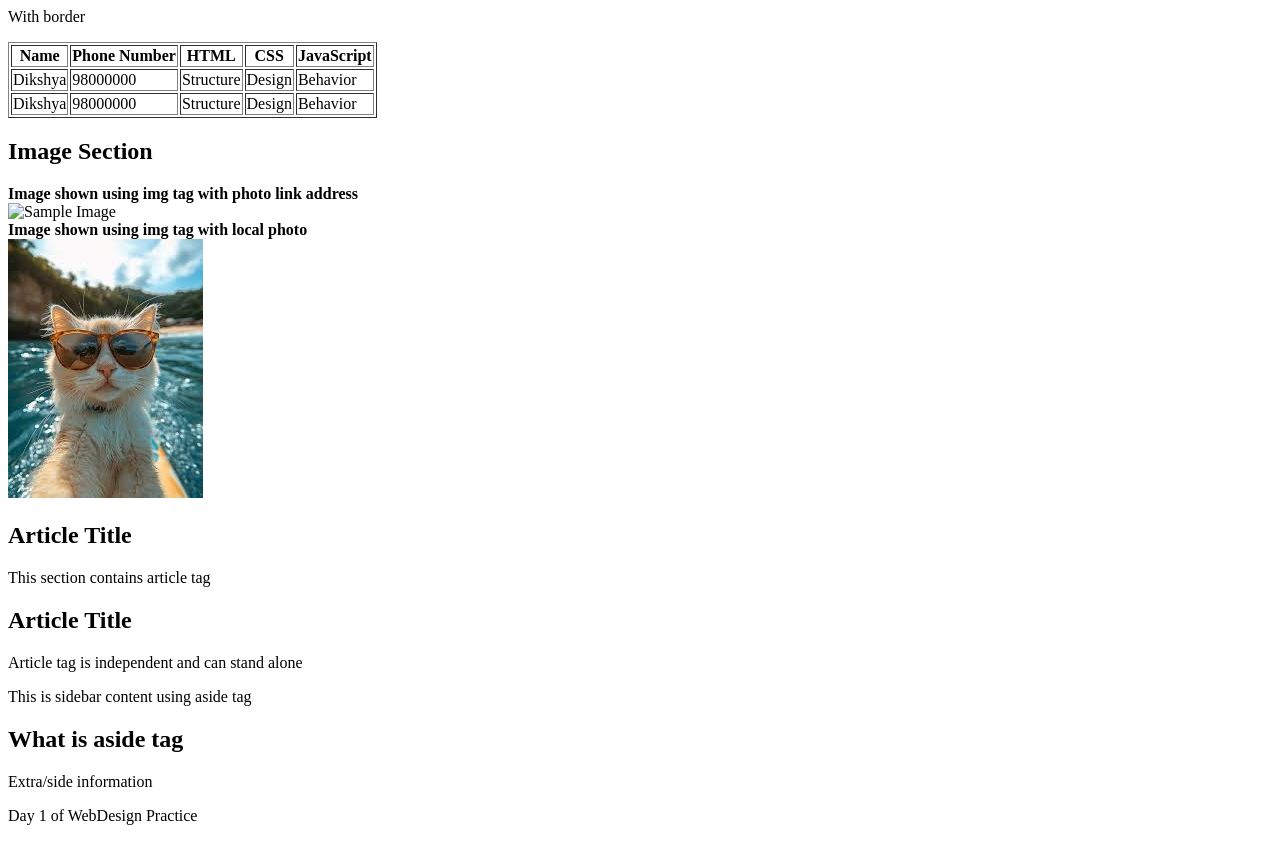
==== commit f89df7fd: "docs: add comments explaining HTML sections and tags" ====
--- a/Day1/index.html
+++ b/Day1/index.html
@@ -1,196 +1,323 @@
 <!DOCTYPE html>
-<!-- Tells the browser to use modern HTML standards (HTML5) -->
+<!-- Tells browser to use HTML5 -->
+
 <html lang="en">
-    <!-- The root element of the page & lang helps accessibility tools and search engines -->
+<!-- Root element of HTML document & language is English -->
+
 <head>
+    <!-- Stores metadata and page information -->
+
     <meta charset="UTF-8">
+    <!-- Supports all characters and symbols -->
+
     <meta name="viewport" content="width=device-width, initial-scale=1.0">
+    <!-- Makes webpage responsive on all devices -->
+
     <meta name="description" content="HTML basic structure practice project">
-    <title><title>HTML Basics Practice | 30 Days Web</title></title>
+    <!-- Short description of webpage for search engines -->
+
+    <title>HTML Basics Practice | 30 Days Web</title>
+    <!-- Title shown on browser tab -->
 </head>
+
 <body>
+    <!-- Contains all visible webpage content -->
+
+    <!-- Header section -->
     <header>
         <h1>Hello World!</h1>
         <p>This page contains HTML Basic Structure</p>
     </header>
+
+    <!-- Navigation links section -->
     <nav>
         <a href="#">Home</a>
         <a href="#">HTML</a>
         <a href="#">CSS</a>
         <a href="#">JS</a>
     </nav>
+
+    <!-- Main content area -->
     <main id="main">
         <h1>This is main tag</h1>
         <h2>HTML->CSS->JS IN 30 DAYS</h2>
+
+        <!-- Paragraph tag -->
         <p>This is paragraph tag</p>
+
+        <!-- Line break using br -->
         <p>Break line using br tag</p>
+
+        <!-- Bold text -->
         <b>This is bold tag</b><br>
+
+        <!-- Italic text -->
         <i>This is italic tag</i>
     </main>
+
+    <!-- Section tag groups related content -->
     <section>
         <h1>section tag is used for Grouped content</h1>
         <h2>This is heading 2</h2>
         <h3>This is heading 3</h3>
         <h4>This is heading 4</h4>
     </section>
-   <section>
-    <h2>Anchor Tags</h2>
-    <a href="https://github.com/Dikshya-maharjan/Modern-web-30days">View my Github repository</a>
-    <h3>Anker Tag using target=_blank</h3>
-    <a href="https://github.com/Dikshya-maharjan/Modern-web-30days" target="_blank" rel="noopener">Blank Page with Anchor Tag</a>
-    <h3>Anker Tag using id </h3>
-    <a href="#main">Go to main</a>
-   </section>
-  <section>
-  <b>This is unordered list <i>Default type is bullet points</i></b>
-<p>3 types of ul: disc, circle, square</p>
-
-<ul>
-    <li>HTML</li>
-    <li>CSS</li>
-    <li>JavaScript</li>
-
-    <li>Unordered List Types in nested
-        <ul type="disc">
-            <li>This is disc type</li>
+
+    <!-- Anchor tag examples -->
+    <section>
+        <h2>Anchor Tags</h2>
+
+        <!-- External link -->
+        <a href="https://github.com/Dikshya-maharjan/Modern-web-30days">
+            View my Github repository
+        </a>
+
+        <h3>Anchor Tag using target=_blank</h3>
+
+        <!-- Opens link in new tab -->
+        <a href="https://github.com/Dikshya-maharjan/Modern-web-30days"
+           target="_blank"
+           rel="noopener">
+           Blank Page with Anchor Tag
+        </a>
+
+        <h3>Anchor Tag using id</h3>
+
+        <!-- Internal page navigation -->
+        <a href="#main">Go to main</a>
+    </section>
+
+    <!-- Unordered and Ordered List section -->
+    <section>
+
+        <!-- Unordered list -->
+        <b>This is unordered list <i>Default type is bullet points</i></b>
+
+        <p>3 types of ul: disc, circle, square</p>
+
+        <ul>
+            <li>HTML</li>
+            <li>CSS</li>
+            <li>JavaScript</li>
+
+            <!-- Nested unordered lists -->
+            <li>Unordered List Types in nested
+
+                <ul type="disc">
+                    <li>This is disc type</li>
+                </ul>
+
+                <ul type="circle">
+                    <li>This is circle type</li>
+                </ul>
+
+                <ul type="square">
+                    <li>This is square type</li>
+                </ul>
+
+            </li>
         </ul>
 
-        <ul type="circle">
-            <li>This is circle type</li>
-        </ul>
-
-        <ul type="square">
-            <li>This is square type</li>
-        </ul>
-    </li>
-</ul>
-    <b>This is ordered list <i>Default type is numbers</i></b>
-<p>Types: numbers, alphabets, roman numbers</p>
-
-<ol>
-    <li>HTML</li>
-    <li>CSS</li>
-    <li>JavaScript</li>
-
-    <li>Ordered List Types
-        <ol type="1">
-            <li>Default number type</li>
+        <!-- Ordered list -->
+        <b>This is ordered list <i>Default type is numbers</i></b>
+
+        <p>Types: numbers, alphabets, roman numbers</p>
+
+        <ol>
+            <li>HTML</li>
+            <li>CSS</li>
+            <li>JavaScript</li>
+
+            <!-- Nested ordered lists -->
+            <li>Ordered List Types
+
+                <ol type="1">
+                    <li>Default number type</li>
+                </ol>
+
+                <ol type="A">
+                    <li>Uppercase Alphabets</li>
+                </ol>
+
+                <ol type="a">
+                    <li>Lowercase Alphabets</li>
+                </ol>
+
+                <ol type="I">
+                    <li>Uppercase Roman numbers</li>
+                </ol>
+
+                <ol type="i">
+                    <li>Lowercase Roman numbers</li>
+                </ol>
+
+            </li>
         </ol>
-
-        <ol type="A">
-            <li>Uppercase Alphabets</li>
-        </ol>
-
-        <ol type="a">
-            <li>Lowercase Alphabets</li>
-        </ol>
-
-        <ol type="I">
-            <li>Uppercase Roman numbers</li>
-        </ol>
-
-        <ol type="i">
-            <li>Lowercase Roman numbers</li>
-        </ol>
-    </li>
-</ol>
-  </section>
-  <section>
-    <h2>Basic Form Pattern</h2>
-    <form>
-        <label>Name:</label>
-        <input type="text" name="Name" placeholder="Enter your name" id="name"><br><br>
-        <label>Phone Number:</label>
-        <input type="tel" name="number" placeholder="Phone Number" id="phone"><br><br>
-        <label>Password:</label>
-        <input type="password" name="password" placeholder="Enter your password" id="password"><br><br>
-        <button type="submit">Submit</button>
-    </form>
-  </section>
-  <section>
-    <h2>Simple table structure</h2>
-    <p>Without border</p>
-    <table>
-        <tr>
-            <th>Name</th>
-            <th>Phone Number</th>
-            <th>HTML</th>
-            <th>CSS</th>
-            <th>JavaScript</th>
-        </tr>
-        <tr>
-            <td>Dikshya</td>
-            <td>98000000</td>
-            <td>Structure</td>
-            <td>Design</td>
-            <td>Behavior</td>
-        </tr>
-          <tr>
-            <td>Dikshya</td>
-            <td>98000000</td>
-            <td>Structure</td>
-            <td>Design</td>
-            <td>Behavior</td>
-        </tr>
-       
-       
-    </table>
-    <p>With border</p>
-    <table border="1">
-        <tr>
-            <th>Name</th>
-            <th>Phone Number</th>
-            <th>HTML</th>
-            <th>CSS</th>
-            <th>JavaScript</th>
-        </tr>
-        <tr>
-            <td>Dikshya</td>
-            <td>98000000</td>
-            <td>Structure</td>
-            <td>Design</td>
-            <td>Behavior</td>
-        </tr>
-          <tr>
-            <td>Dikshya</td>
-            <td>98000000</td>
-            <td>Structure</td>
-            <td>Design</td>
-            <td>Behavior</td>
-        </tr>
-    </table>
-  </section>
-        <section>
-         <h2>
-             Image Section
-         </h2> 
-         <b>Image shown using img tag with photo link address</b>
-         <br>
-         <img src="https://www.mamp.one/wp-content/uploads/2024/09/image-resources2.jpg" alt="Sample Image">
-         <br>
-         <b>Image shown using img tag with local photo</b>
-         <br>
-         <img src="Images/images.jpg" alt="Cat image Selfie">
-         
-        </section>
-        <article>
-            <h2>Article Title</h2>
-            <p>This section contains article tag</p>
-        </article>
-<article>
-            <h2>Article Title</h2>
-            <p>Article tag is independent and can stand alone</p>
-        </article>
-        <aside>
-            <p>This is sidebar content using aside tag</p>
-        </aside>
-        <aside>
-            <h2>What is aside tag</h2>
-            <p>Extra/side information</p>
-        </aside>
-     
+    </section>
+
+    <!-- Form section -->
+    <section>
+        <h2>Basic Form Pattern</h2>
+
+        <!-- Form for user input -->
+        <form>
+
+            <!-- Text input -->
+            <label>Name:</label>
+            <input type="text"
+                   name="Name"
+                   placeholder="Enter your name"
+                   id="name">
+
+            <br><br>
+
+            <!-- Phone number input -->
+            <label>Phone Number:</label>
+            <input type="tel"
+                   name="number"
+                   placeholder="Phone Number"
+                   id="phone">
+
+            <br><br>
+
+            <!-- Password input -->
+            <label>Password:</label>
+            <input type="password"
+                   name="password"
+                   placeholder="Enter your password"
+                   id="password">
+
+            <br><br>
+
+            <!-- Submit button -->
+            <button type="submit">Submit</button>
+        </form>
+    </section>
+
+    <!-- Table section -->
+    <section>
+
+        <h2>Simple table structure</h2>
+
+        <!-- Table without border -->
+        <p>Without border</p>
+
+        <table>
+
+            <!-- Table row -->
+            <tr>
+
+                <!-- Table headings -->
+                <th>Name</th>
+                <th>Phone Number</th>
+                <th>HTML</th>
+                <th>CSS</th>
+                <th>JavaScript</th>
+            </tr>
+
+            <!-- Table data row -->
+            <tr>
+                <td>Dikshya</td>
+                <td>98000000</td>
+                <td>Structure</td>
+                <td>Design</td>
+                <td>Behavior</td>
+            </tr>
+
+            <tr>
+                <td>Dikshya</td>
+                <td>98000000</td>
+                <td>Structure</td>
+                <td>Design</td>
+                <td>Behavior</td>
+            </tr>
+
+        </table>
+
+        <!-- Table with border -->
+        <p>With border</p>
+
+        <table border="1">
+
+            <tr>
+                <th>Name</th>
+                <th>Phone Number</th>
+                <th>HTML</th>
+                <th>CSS</th>
+                <th>JavaScript</th>
+            </tr>
+
+            <tr>
+                <td>Dikshya</td>
+                <td>98000000</td>
+                <td>Structure</td>
+                <td>Design</td>
+                <td>Behavior</td>
+            </tr>
+
+            <tr>
+                <td>Dikshya</td>
+                <td>98000000</td>
+                <td>Structure</td>
+                <td>Design</td>
+                <td>Behavior</td>
+            </tr>
+
+        </table>
+    </section>
+
+    <!-- Image section -->
+    <section>
+
+        <h2>Image Section</h2>
+
+        <!-- Image using online image link -->
+        <b>Image shown using img tag with photo link address</b>
+
+        <br>
+
+        <img src="https://www.mamp.one/wp-content/uploads/2024/09/image-resources2.jpg"
+             alt="Sample Image">
+
+        <br>
+
+        <!-- Image using local folder -->
+        <b>Image shown using img tag with local photo</b>
+
+        <br>
+
+        <img src="Images/images.jpg"
+             alt="Cat image Selfie">
+
+    </section>
+
+    <!-- Article section -->
+    <article>
+        <h2>Article Title</h2>
+        <p>This section contains article tag</p>
+    </article>
+
+    <!-- Independent article -->
+    <article>
+        <h2>Article Title</h2>
+        <p>Article tag is independent and can stand alone</p>
+    </article>
+
+    <!-- Sidebar content -->
+    <aside>
+        <p>This is sidebar content using aside tag</p>
+    </aside>
+
+    <!-- Extra information section -->
+    <aside>
+        <h2>What is aside tag</h2>
+        <p>Extra/side information</p>
+    </aside>
+
+    <!-- Footer section -->
     <footer>
         <p>Day 1 of WebDesign Practice</p>
     </footer>
+
 </body>
 </html>
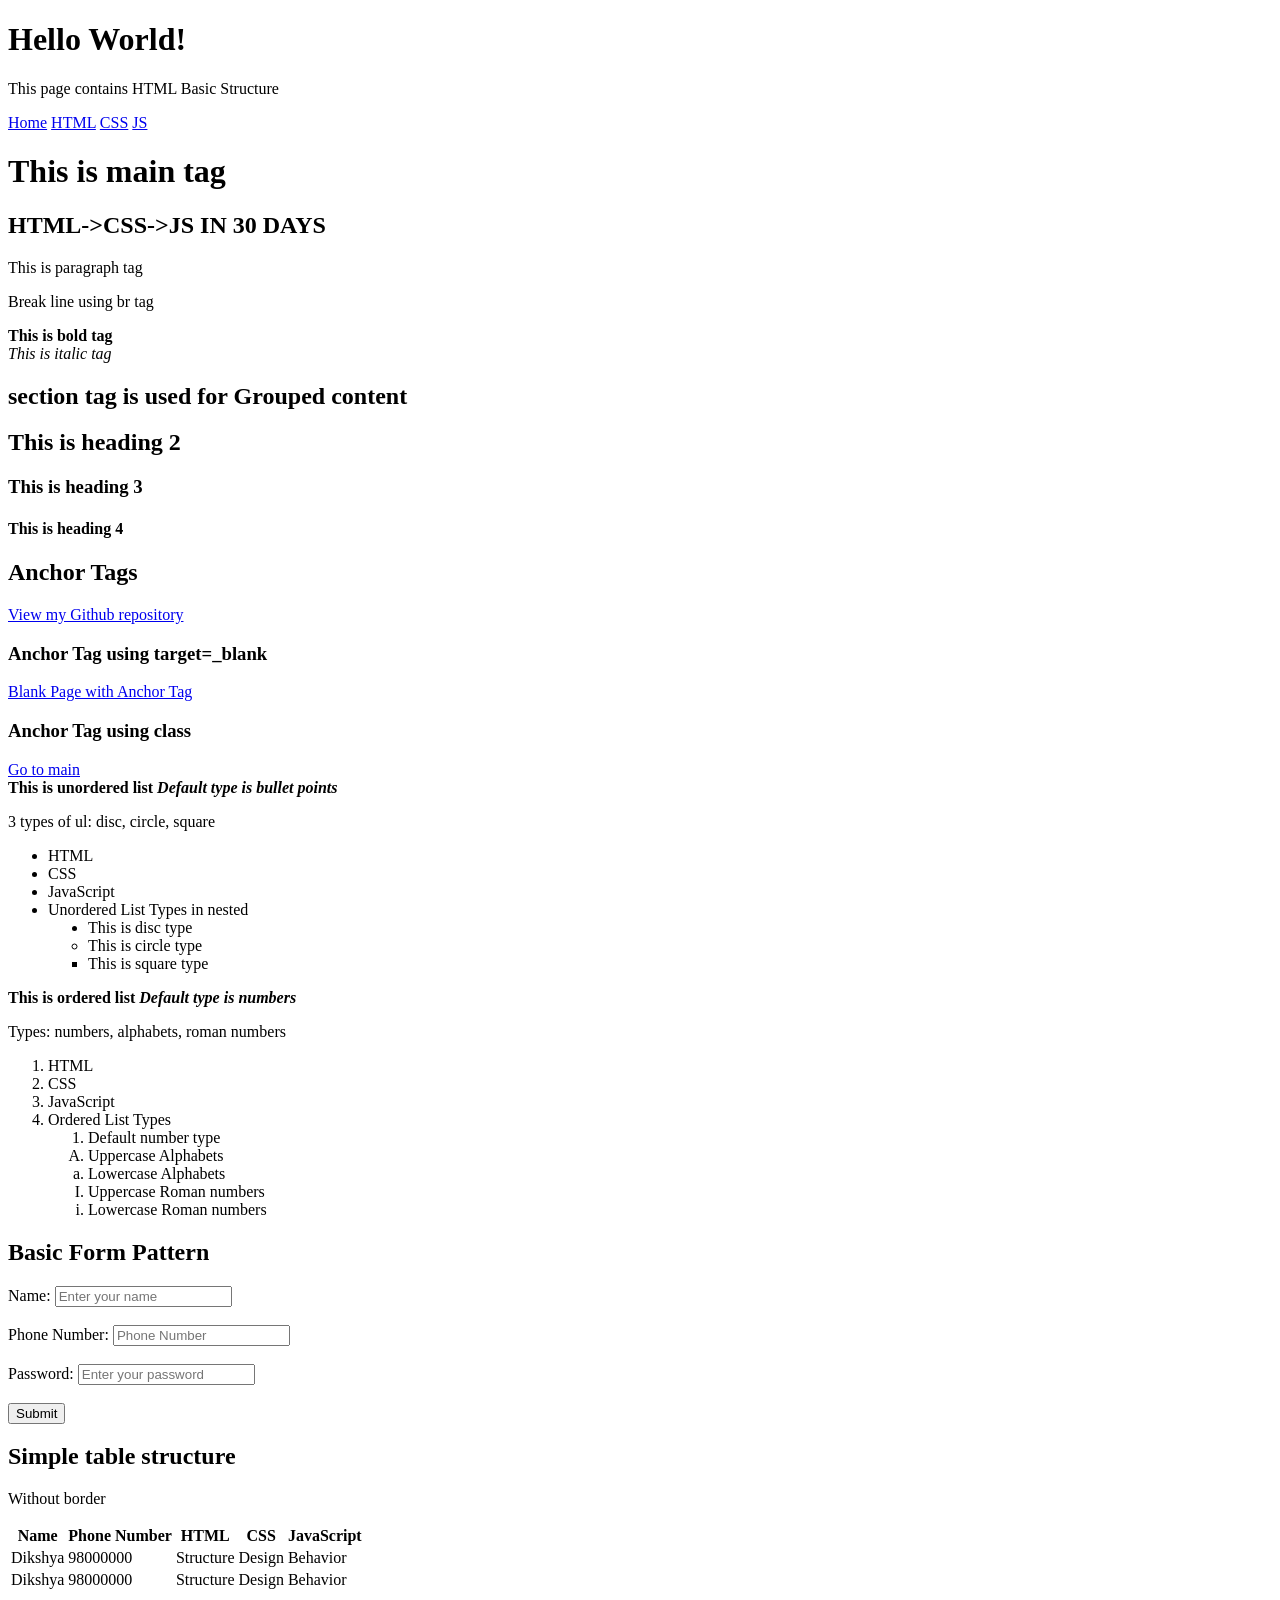
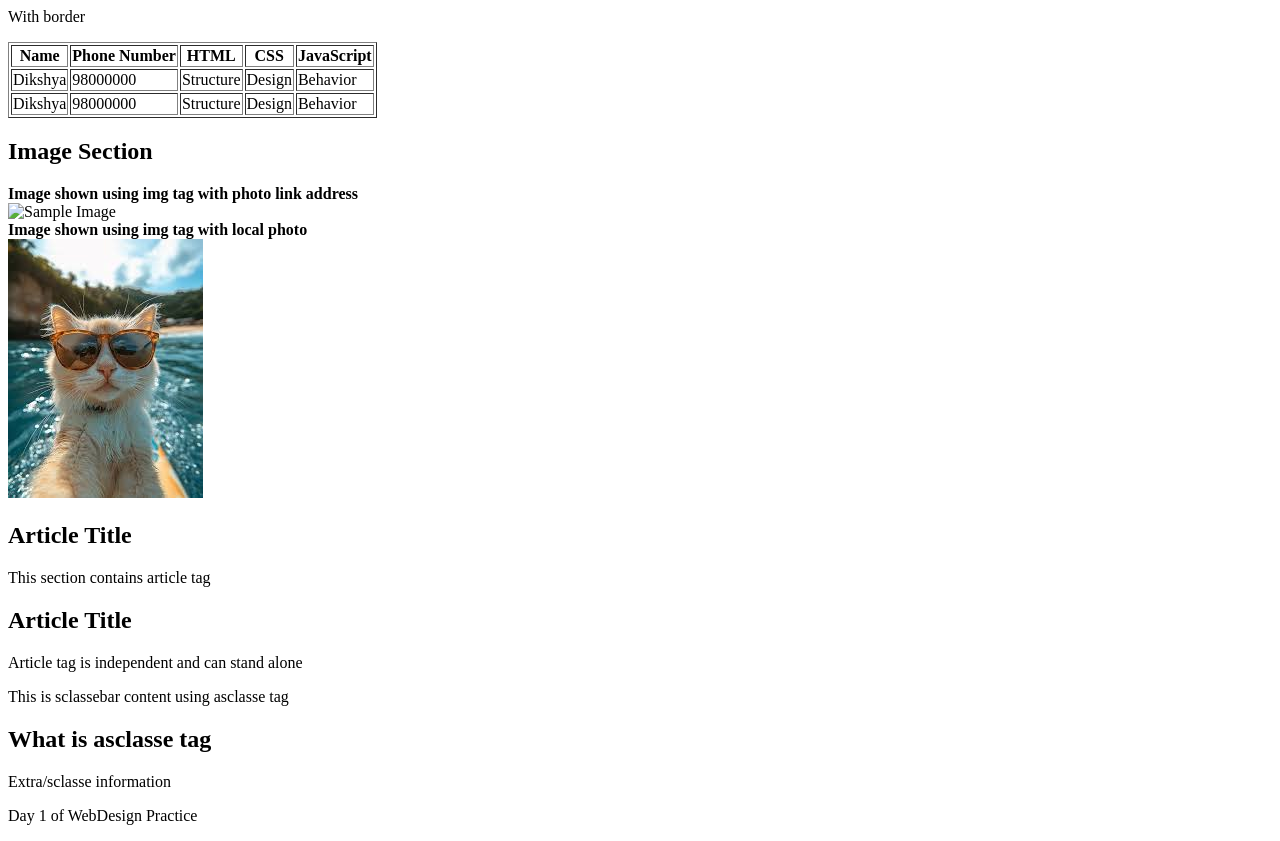
==== commit e8106632: "refactor: restructure file for better readability" ====
--- a/Day1/index.html
+++ b/Day1/index.html
@@ -10,7 +10,7 @@
     <meta charset="UTF-8">
     <!-- Supports all characters and symbols -->
 
-    <meta name="viewport" content="width=device-width, initial-scale=1.0">
+    <meta name="viewport" content="wclassth=device-wclassth, initial-scale=1.0">
     <!-- Makes webpage responsive on all devices -->
 
     <meta name="description" content="HTML basic structure practice project">
@@ -38,7 +38,7 @@
     </nav>
 
     <!-- Main content area -->
-    <main id="main">
+    <main class="main">
         <h1>This is main tag</h1>
         <h2>HTML->CSS->JS IN 30 DAYS</h2>
 
@@ -81,7 +81,7 @@
            Blank Page with Anchor Tag
         </a>
 
-        <h3>Anchor Tag using id</h3>
+        <h3>Anchor Tag using class</h3>
 
         <!-- Internal page navigation -->
         <a href="#main">Go to main</a>
@@ -167,7 +167,7 @@
             <input type="text"
                    name="Name"
                    placeholder="Enter your name"
-                   id="name">
+                   class="name">
 
             <br><br>
 
@@ -176,7 +176,7 @@
             <input type="tel"
                    name="number"
                    placeholder="Phone Number"
-                   id="phone">
+                   class="phone">
 
             <br><br>
 
@@ -185,7 +185,7 @@
             <input type="password"
                    name="password"
                    placeholder="Enter your password"
-                   id="password">
+                   class="password">
 
             <br><br>
 
@@ -303,16 +303,16 @@
         <p>Article tag is independent and can stand alone</p>
     </article>
 
-    <!-- Sidebar content -->
-    <aside>
-        <p>This is sidebar content using aside tag</p>
-    </aside>
+    <!-- Sclassebar content -->
+    <asclasse>
+        <p>This is sclassebar content using asclasse tag</p>
+    </asclasse>
 
     <!-- Extra information section -->
-    <aside>
-        <h2>What is aside tag</h2>
-        <p>Extra/side information</p>
-    </aside>
+    <asclasse>
+        <h2>What is asclasse tag</h2>
+        <p>Extra/sclasse information</p>
+    </asclasse>
 
     <!-- Footer section -->
     <footer>
